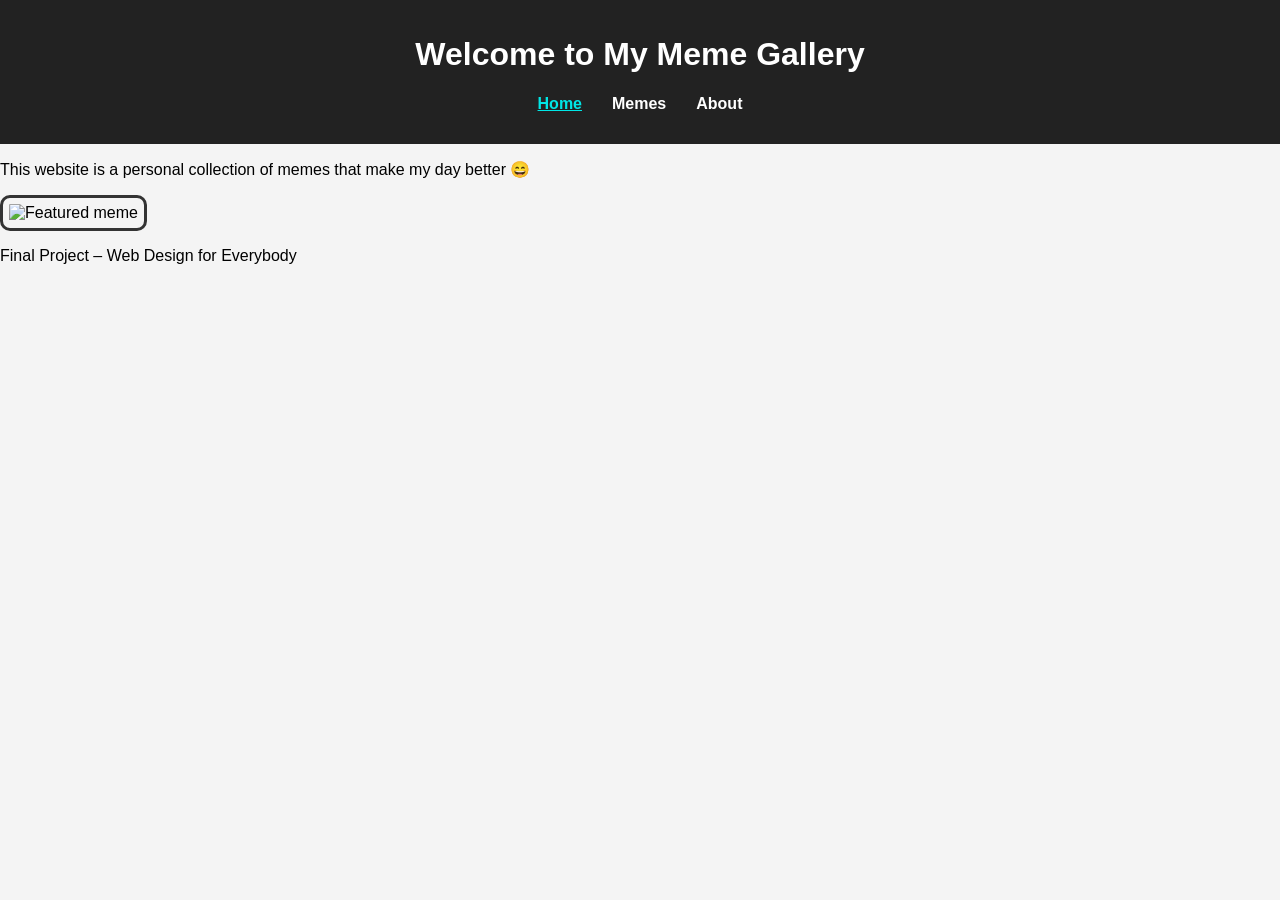
==== index.html @ d185ebb9 "Add files via upload" ====
<!DOCTYPE html>
<html lang="en">
<head>
<meta charset="UTF-8">
<meta name="viewport" content="width=device-width, initial-scale=1.0">
<title>Meme Gallery</title>
<link rel="stylesheet" href="style.css">
</head>
<body>
<a href="#main" class="skip-link">Skip to Main Content</a>


<header>
<h1>Welcome to My Meme Gallery</h1>
<nav class="nav">
<ul>
<li><a href="index.html" class="current">Home</a></li>
<li><a href="memes.html">Memes</a></li>
<li><a href="about.html">About</a></li>
</ul>
</nav>
</header>


<main id="main">
<p>This website is a personal collection of memes that make my day better 😄</p>
<!-- Bạn thay ảnh này bằng meme bạn thích -->
<img src="images/sample.webp" alt="Featured meme">
</main>


<footer>
<p>Final Project – Web Design for Everybody</p>
</footer>
</body>
</html>
---- style.css ----
* {
box-sizing: border-box;
}


body {
font-family: Arial, sans-serif;
margin: 0;
background-color: #f4f4f4;
}


/* Skip link */
.skip-link {
position: absolute;
left: -999px;
top: 10px;
background: #000;
color: #fff;
padding: 8px;
z-index: 100;
}
.skip-link:focus {
left: 10px;
}


/* Navigation */
header {
background-color: #222;
color: white;
padding: 15px;
text-align: center;
}


.nav ul {
display: flex;
justify-content: center;
list-style: none;
padding: 0;
}


.nav li {
margin: 0 15px;
}


.nav a {
color: white;
text-decoration: none;
font-weight: bold;
}


.nav a:hover,
.nav a.current {
color: #00e6e6;
text-decoration: underline;
}


/* Images – box model */
img {
border: 3px solid #333;
padding: 6px;
border-radius: 10px;
max-width: 100%;
}


/* Grid gallery */
.grid-gallery {
display: grid;
grid-template-columns: repeat(auto-fit, minmax(200px, 1fr));
gap: 20px;
padding: 20px;
}


.grid-gallery img {
opacity: 0.7;
transition: transform 0.3s ease, opacity 0.3s ease;
}


.grid-gallery img:hover {
opacity: 1;
transform: scale(1.05);
}
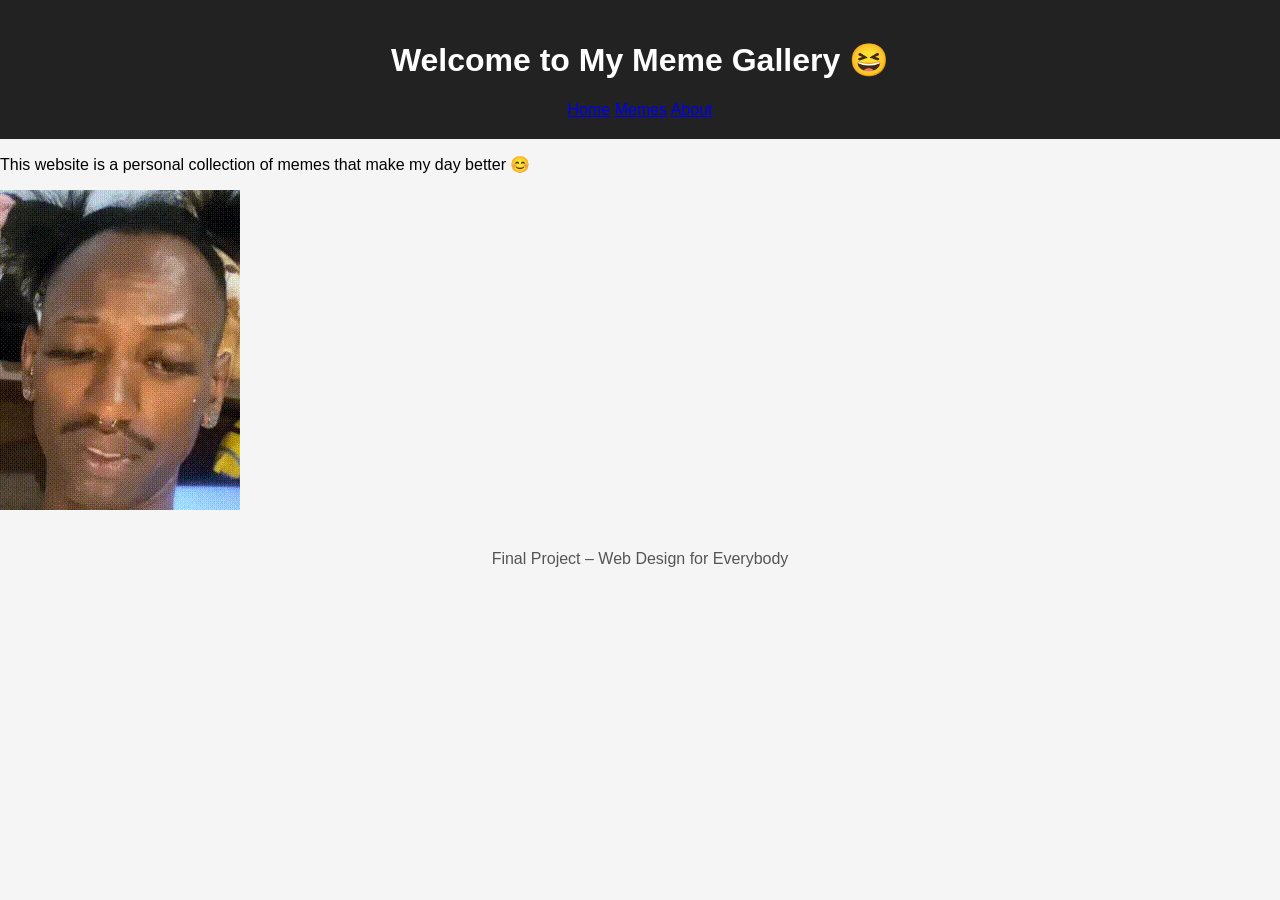
==== commit ead7d62b: "Refactor index.html for improved layout and content Updated the structure and content of the HTML fi" ====
--- a/index.html
+++ b/index.html
@@ -1,36 +1,41 @@
 <!DOCTYPE html>
 <html lang="en">
 <head>
-<meta charset="UTF-8">
-<meta name="viewport" content="width=device-width, initial-scale=1.0">
-<title>Meme Gallery</title>
-<link rel="stylesheet" href="style.css">
+  <meta charset="UTF-8">
+  <title>My Meme Gallery</title>
+  <link rel="stylesheet" href="style.css">
 </head>
+
 <body>
-<a href="#main" class="skip-link">Skip to Main Content</a>
+<a href="#main" class="skip-link">Skip to main content</a>
 
+<div class="page">
 
 <header>
-<h1>Welcome to My Meme Gallery</h1>
-<nav class="nav">
-<ul>
-<li><a href="index.html" class="current">Home</a></li>
-<li><a href="memes.html">Memes</a></li>
-<li><a href="about.html">About</a></li>
-</ul>
-</nav>
+  <h1>Welcome to My Meme Gallery 😆</h1>
+  <nav>
+    <a href="index.html" class="current">Home</a>
+    <a href="memes.html">Memes</a>
+    <a href="about.html">About</a>
+  </nav>
 </header>
 
+<main id="main" class="home-grid">
+  <section>
+    <p>
+      This website is a personal collection of memes that make my day better 😊
+    </p>
+  </section>
 
-<main id="main">
-<p>This website is a personal collection of memes that make my day better 😄</p>
-<!-- Bạn thay ảnh này bằng meme bạn thích -->
-<img src="images/sample.webp" alt="Featured meme">
+  <section>
+    <img src="meme/me1.webp" alt="Featured meme">
+  </section>
 </main>
 
+<footer>
+  <p>Final Project – Web Design for Everybody</p>
+</footer>
 
-<footer>
-<p>Final Project – Web Design for Everybody</p>
-</footer>
+</div>
 </body>
-</html>+</html>
--- a/style.css
+++ b/style.css
@@ -1,91 +1,86 @@
-* {
-box-sizing: border-box;
+body {
+font-family: Arial, sans-serif;
+margin: 0;
+padding: 0;
+background: #f5f5f5;
 }
 
 
-body {
-font-family: Arial, sans-serif;
-margin: 0;
-background-color: #f4f4f4;
-}
-
-
-/* Skip link */
-.skip-link {
-position: absolute;
-left: -999px;
-top: 10px;
-background: #000;
-color: #fff;
-padding: 8px;
-z-index: 100;
-}
-.skip-link:focus {
-left: 10px;
-}
-
-
-/* Navigation */
 header {
-background-color: #222;
+background: #222;
 color: white;
-padding: 15px;
+padding: 20px;
 text-align: center;
 }
 
 
-.nav ul {
-display: flex;
-justify-content: center;
-list-style: none;
-padding: 0;
+.skip-link {
+position: absolute;
+left: -999px;
 }
 
 
-.nav li {
-margin: 0 15px;
+.skip-link:focus {
+left: 10px;
+top: 10px;
+background: black;
+color: white;
+padding: 8px;
+z-index: 1000;
 }
 
 
-.nav a {
-color: white;
-text-decoration: none;
-font-weight: bold;
+.category-nav {
+display: flex;
+justify-content: center;
+gap: 12px;
+margin: 20px;
 }
 
 
-.nav a:hover,
-.nav a.current {
-color: #00e6e6;
-text-decoration: underline;
+.category-nav button {
+padding: 10px 18px;
+border: none;
+border-radius: 10px;
+background: #333;
+color: white;
+cursor: pointer;
 }
 
 
-/* Images – box model */
-img {
-border: 3px solid #333;
-padding: 6px;
-border-radius: 10px;
-max-width: 100%;
+.category-nav button:hover {
+background: #555;
 }
 
 
-/* Grid gallery */
-.grid-gallery {
+.gallery {
 display: grid;
-grid-template-columns: repeat(auto-fit, minmax(200px, 1fr));
-gap: 20px;
+grid-template-columns: repeat(auto-fit, minmax(160px, 1fr));
+gap: 16px;
 padding: 20px;
 }
 
 
-.grid-gallery img {
-opacity: 0.7;
-transition: transform 0.3s ease, opacity 0.3s ease;
+.gallery img {
+width: 100%;
+border-radius: 14px;
+border: 3px solid #ddd;
+padding: 4px;
 }
 
 
-.grid-gallery img:hover {
-opacity: 1;
-transform: scale(1.05);
-}+.gallery img:hover {
+opacity: 0.85;
+}
+
+
+.hidden {
+display: none;
+}
+
+
+footer {
+text-align: center;
+padding: 20px;
+color: #555;
+}
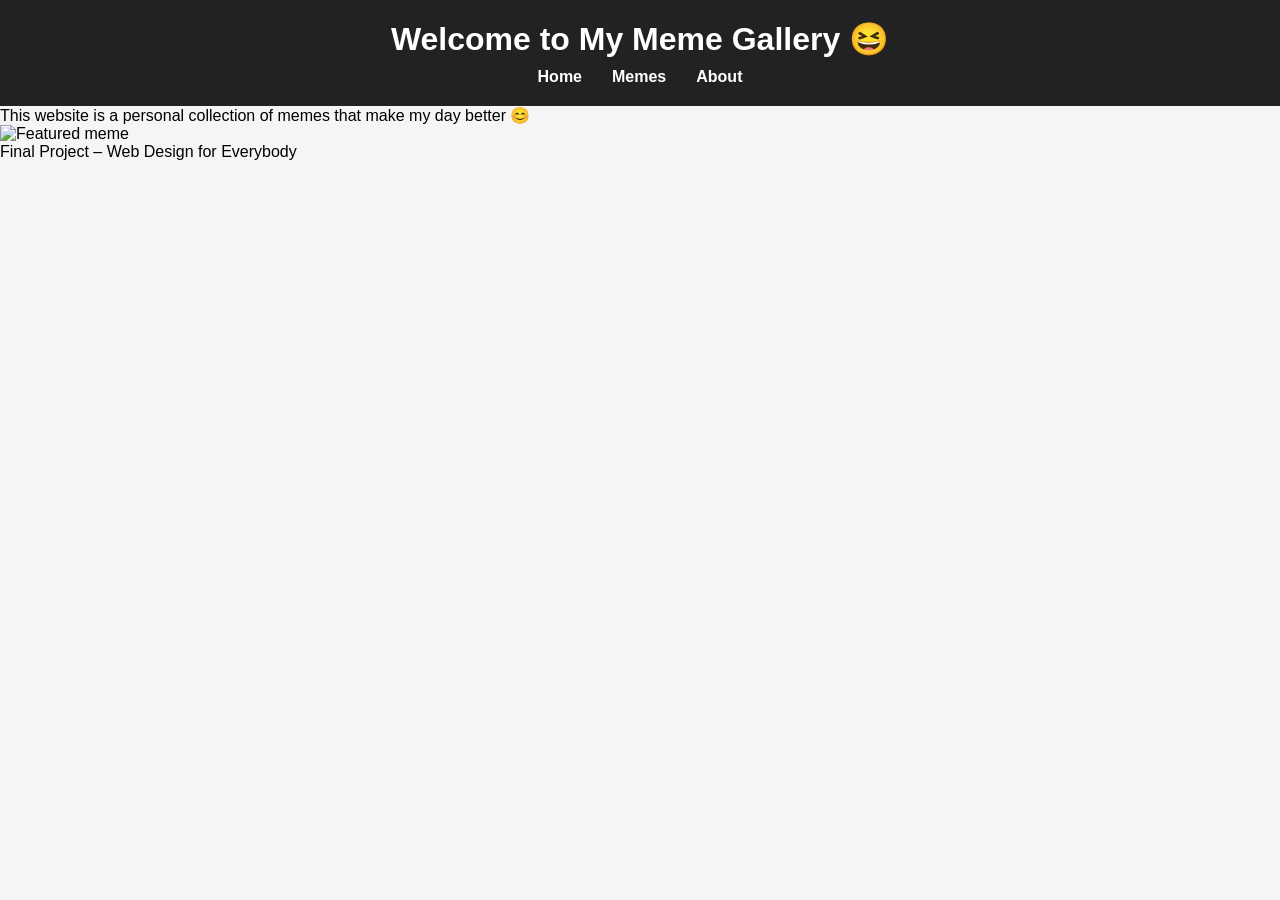
==== commit 3cfc48bb: "Refactor index.html for improved layout and classes Updated the structure and classes of the HTML do" ====
--- a/index.html
+++ b/index.html
@@ -1,41 +1,37 @@
 <!DOCTYPE html>
 <html lang="en">
 <head>
-  <meta charset="UTF-8">
-  <title>My Meme Gallery</title>
-  <link rel="stylesheet" href="style.css">
+    <meta charset="UTF-8">
+    <title>Meme Gallery</title>
+    <link rel="stylesheet" href="style.css">
 </head>
+<body>
 
-<body>
-<a href="#main" class="skip-link">Skip to main content</a>
+    <!-- HEADER -->
+    <header class="header">
+        <h1>Welcome to My Meme Gallery 😆</h1>
 
-<div class="page">
+        <nav class="nav">
+            <a href="index.html" class="active">Home</a>
+            <a href="memes.html">Memes</a>
+            <a href="about.html">About</a>
+        </nav>
+    </header>
 
-<header>
-  <h1>Welcome to My Meme Gallery 😆</h1>
-  <nav>
-    <a href="index.html" class="current">Home</a>
-    <a href="memes.html">Memes</a>
-    <a href="about.html">About</a>
-  </nav>
-</header>
+    <!-- MAIN CONTENT -->
+    <main class="container">
+        <p class="intro">
+            This website is a personal collection of memes that make my day better 😊
+        </p>
 
-<main id="main" class="home-grid">
-  <section>
-    <p>
-      This website is a personal collection of memes that make my day better 😊
-    </p>
-  </section>
+        <div class="featured-meme">
+            <img src="meme/meme1.jpg" alt="Featured meme">
+        </div>
 
-  <section>
-    <img src="meme/me1.webp" alt="Featured meme">
-  </section>
-</main>
+        <p class="footer-text">
+            Final Project – Web Design for Everybody
+        </p>
+    </main>
 
-<footer>
-  <p>Final Project – Web Design for Everybody</p>
-</footer>
-
-</div>
 </body>
 </html>
--- a/style.css
+++ b/style.css
@@ -1,86 +1,144 @@
-body {
-font-family: Arial, sans-serif;
-margin: 0;
-padding: 0;
-background: #f5f5f5;
+/* ===== Reset ===== */
+* {
+  box-sizing: border-box;
+  margin: 0;
+  padding: 0;
 }
 
-
-header {
-background: #222;
-color: white;
-padding: 20px;
-text-align: center;
+body {
+  font-family: Arial, sans-serif;
+  background: #f5f5f5;
 }
 
-
+/* ===== Skip link ===== */
 .skip-link {
-position: absolute;
-left: -999px;
+  position: absolute;
+  left: -999px;
 }
 
-
 .skip-link:focus {
-left: 10px;
-top: 10px;
-background: black;
-color: white;
-padding: 8px;
-z-index: 1000;
+  left: 10px;
+  top: 10px;
+  background: black;
+  color: white;
+  padding: 10px;
+  z-index: 1000;
 }
 
-
-.category-nav {
-display: flex;
-justify-content: center;
-gap: 12px;
-margin: 20px;
+/* ===== Page animation ===== */
+.page {
+  animation: fadeIn 0.5s ease-in;
 }
 
-
-.category-nav button {
-padding: 10px 18px;
-border: none;
-border-radius: 10px;
-background: #333;
-color: white;
-cursor: pointer;
+@keyframes fadeIn {
+  from { opacity: 0; transform: translateY(10px); }
+  to { opacity: 1; transform: translateY(0); }
 }
 
-
-.category-nav button:hover {
-background: #555;
+/* ===== Header ===== */
+header {
+  background: #222;
+  color: white;
+  text-align: center;
+  padding: 20px;
 }
 
-
-.gallery {
-display: grid;
-grid-template-columns: repeat(auto-fit, minmax(160px, 1fr));
-gap: 16px;
-padding: 20px;
+nav {
+  display: flex;
+  justify-content: center;
+  gap: 30px;
+  margin-top: 10px;
 }
 
-
-.gallery img {
-width: 100%;
-border-radius: 14px;
-border: 3px solid #ddd;
-padding: 4px;
+nav a {
+  color: white;
+  text-decoration: none;
+  font-weight: bold;
+  transition: color 0.3s ease, transform 0.2s ease;
 }
 
-
-.gallery img:hover {
-opacity: 0.85;
+nav a:hover {
+  color: cyan;
+  transform: translateY(-2px);
 }
 
-
-.hidden {
-display: none;
+nav a.current {
+  color: cyan;
+  text-decoration: underline;
 }
 
+/* ===== Home grid ===== */
+.home-grid {
+  display: grid;
+  grid-template-columns: 1fr 1fr;
+  gap: 30px;
+  padding: 30px;
+}
 
+.home-grid img {
+  width: 100%;
+  border-radius: 14px;
+}
+
+/* ===== About grid ===== */
+.about-grid {
+  display: grid;
+  grid-template-columns: 2fr 1fr;
+  gap: 30px;
+  padding: 30px;
+}
+
+.about-grid img {
+  width: 100%;
+  border-radius: 14px;
+}
+
+/* ===== Category nav ===== */
+.category-nav {
+  display: flex;
+  gap: 10px;
+  padding: 20px;
+}
+
+.category-nav a {
+  border: 2px solid #333;
+  padding: 6px 12px;
+  border-radius: 8px;
+  text-decoration: none;
+  color: black;
+}
+
+/* ===== Meme gallery ===== */
+.meme-gallery {
+  display: flex;
+  flex-wrap: wrap;
+  gap: 15px;
+  padding: 20px;
+}
+
+.meme-gallery img {
+  width: 220px;
+  height: 220px;
+  object-fit: cover;
+  border: 3px solid #333;
+  padding: 6px;
+  border-radius: 14px;
+  transition: transform 0.3s ease, border-radius 0.3s ease;
+}
+
+.meme-gallery img:hover {
+  transform: scale(1.05);
+}
+
+/* ===== nth-child ===== */
+.meme-gallery img:nth-child(even) {
+  border-radius: 50%;
+}
+
+/* ===== Footer ===== */
 footer {
-text-align: center;
-padding: 20px;
-color: #555;
+  background: #222;
+  color: white;
+  text-align: center;
+  padding: 15px;
 }
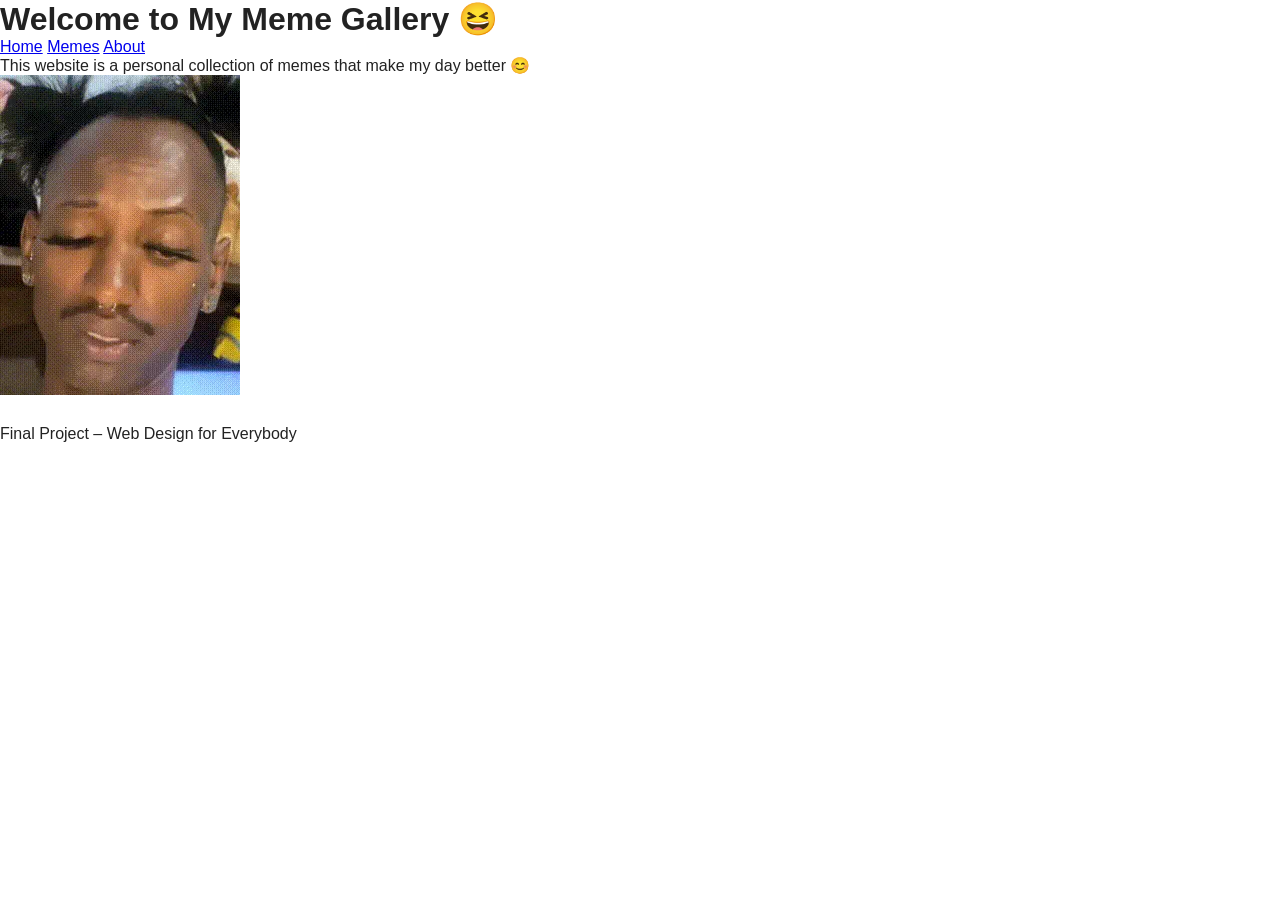
==== commit e68762f8: "Refactor index.html for improved semantics and styling Updated the structure and classes of the HTML" ====
--- a/index.html
+++ b/index.html
@@ -1,37 +1,37 @@
 <!DOCTYPE html>
 <html lang="en">
 <head>
-    <meta charset="UTF-8">
-    <title>Meme Gallery</title>
-    <link rel="stylesheet" href="style.css">
+<meta charset="UTF-8">
+<title>My Meme Gallery</title>
+<link rel="stylesheet" href="style.css">
 </head>
 <body>
 
-    <!-- HEADER -->
-    <header class="header">
-        <h1>Welcome to My Meme Gallery 😆</h1>
 
-        <nav class="nav">
-            <a href="index.html" class="active">Home</a>
-            <a href="memes.html">Memes</a>
-            <a href="about.html">About</a>
-        </nav>
-    </header>
+<header class="site-header">
+<h1>Welcome to My Meme Gallery 😆</h1>
+<nav class="main-nav">
+<a href="index.html" class="active">Home</a>
+<a href="memes.html">Memes</a>
+<a href="about.html">About</a>
+</nav>
+</header>
 
-    <!-- MAIN CONTENT -->
-    <main class="container">
-        <p class="intro">
-            This website is a personal collection of memes that make my day better 😊
-        </p>
 
-        <div class="featured-meme">
-            <img src="meme/meme1.jpg" alt="Featured meme">
-        </div>
+<main class="home-main">
+<p class="intro-text">
+This website is a personal collection of memes that make my day better 😊
+</p>
 
-        <p class="footer-text">
-            Final Project – Web Design for Everybody
-        </p>
-    </main>
+
+<img src="meme/me1.webp" alt="Featured meme" class="featured-meme">
+</main>
+
+
+<footer>
+<p>Final Project – Web Design for Everybody</p>
+</footer>
+
 
 </body>
 </html>
--- a/style.css
+++ b/style.css
@@ -1,144 +1,86 @@
-/* ===== Reset ===== */
+/* RESET */
 * {
-  box-sizing: border-box;
-  margin: 0;
-  padding: 0;
+    margin: 0;
+    padding: 0;
+    box-sizing: border-box;
 }
 
+/* BODY */
 body {
-  font-family: Arial, sans-serif;
-  background: #f5f5f5;
+    font-family: Arial, Helvetica, sans-serif;
+    background-color: #ffffff;
+    color: #222;
 }
 
-/* ===== Skip link ===== */
-.skip-link {
-  position: absolute;
-  left: -999px;
+/* HEADER */
+.header {
+    background: #1f1f1f;
+    padding: 30px 20px;
+    text-align: center;
 }
 
-.skip-link:focus {
-  left: 10px;
-  top: 10px;
-  background: black;
-  color: white;
-  padding: 10px;
-  z-index: 1000;
+.header h1 {
+    color: #ffffff;
+    margin-bottom: 15px;
 }
 
-/* ===== Page animation ===== */
-.page {
-  animation: fadeIn 0.5s ease-in;
+/* NAVIGATION */
+.nav {
+    display: flex;
+    justify-content: center;
+    gap: 30px;
 }
 
-@keyframes fadeIn {
-  from { opacity: 0; transform: translateY(10px); }
-  to { opacity: 1; transform: translateY(0); }
+.nav a {
+    text-decoration: none;
+    color: #bbbbbb;
+    font-weight: bold;
+    font-size: 18px;
+    transition: all 0.3s ease;
 }
 
-/* ===== Header ===== */
-header {
-  background: #222;
-  color: white;
-  text-align: center;
-  padding: 20px;
+.nav a:hover {
+    color: #00ffd5;
+    transform: scale(1.1);
 }
 
-nav {
-  display: flex;
-  justify-content: center;
-  gap: 30px;
-  margin-top: 10px;
+.nav a.active {
+    color: #00ffd5;
+    border-bottom: 2px solid #00ffd5;
+    padding-bottom: 4px;
 }
 
-nav a {
-  color: white;
-  text-decoration: none;
-  font-weight: bold;
-  transition: color 0.3s ease, transform 0.2s ease;
+/* MAIN CONTENT */
+.container {
+    max-width: 900px;
+    margin: 40px auto;
+    text-align: center;
+    padding: 0 20px;
 }
 
-nav a:hover {
-  color: cyan;
-  transform: translateY(-2px);
+/* INTRO TEXT */
+.intro {
+    font-size: 18px;
+    margin-bottom: 30px;
 }
 
-nav a.current {
-  color: cyan;
-  text-decoration: underline;
+/* FEATURED MEME */
+.featured-meme {
+    display: flex;
+    justify-content: center;
+    margin-bottom: 30px;
 }
 
-/* ===== Home grid ===== */
-.home-grid {
-  display: grid;
-  grid-template-columns: 1fr 1fr;
-  gap: 30px;
-  padding: 30px;
+.featured-meme img {
+    max-width: 350px;
+    width: 100%;
+    border-radius: 12px;
+    box-shadow: 0 10px 25px rgba(0,0,0,0.25);
 }
 
-.home-grid img {
-  width: 100%;
-  border-radius: 14px;
+/* FOOTER TEXT */
+.footer-text {
+    margin-top: 20px;
+    font-size: 16px;
+    color: #555;
 }
-
-/* ===== About grid ===== */
-.about-grid {
-  display: grid;
-  grid-template-columns: 2fr 1fr;
-  gap: 30px;
-  padding: 30px;
-}
-
-.about-grid img {
-  width: 100%;
-  border-radius: 14px;
-}
-
-/* ===== Category nav ===== */
-.category-nav {
-  display: flex;
-  gap: 10px;
-  padding: 20px;
-}
-
-.category-nav a {
-  border: 2px solid #333;
-  padding: 6px 12px;
-  border-radius: 8px;
-  text-decoration: none;
-  color: black;
-}
-
-/* ===== Meme gallery ===== */
-.meme-gallery {
-  display: flex;
-  flex-wrap: wrap;
-  gap: 15px;
-  padding: 20px;
-}
-
-.meme-gallery img {
-  width: 220px;
-  height: 220px;
-  object-fit: cover;
-  border: 3px solid #333;
-  padding: 6px;
-  border-radius: 14px;
-  transition: transform 0.3s ease, border-radius 0.3s ease;
-}
-
-.meme-gallery img:hover {
-  transform: scale(1.05);
-}
-
-/* ===== nth-child ===== */
-.meme-gallery img:nth-child(even) {
-  border-radius: 50%;
-}
-
-/* ===== Footer ===== */
-footer {
-  background: #222;
-  color: white;
-  text-align: center;
-  padding: 15px;
-}
